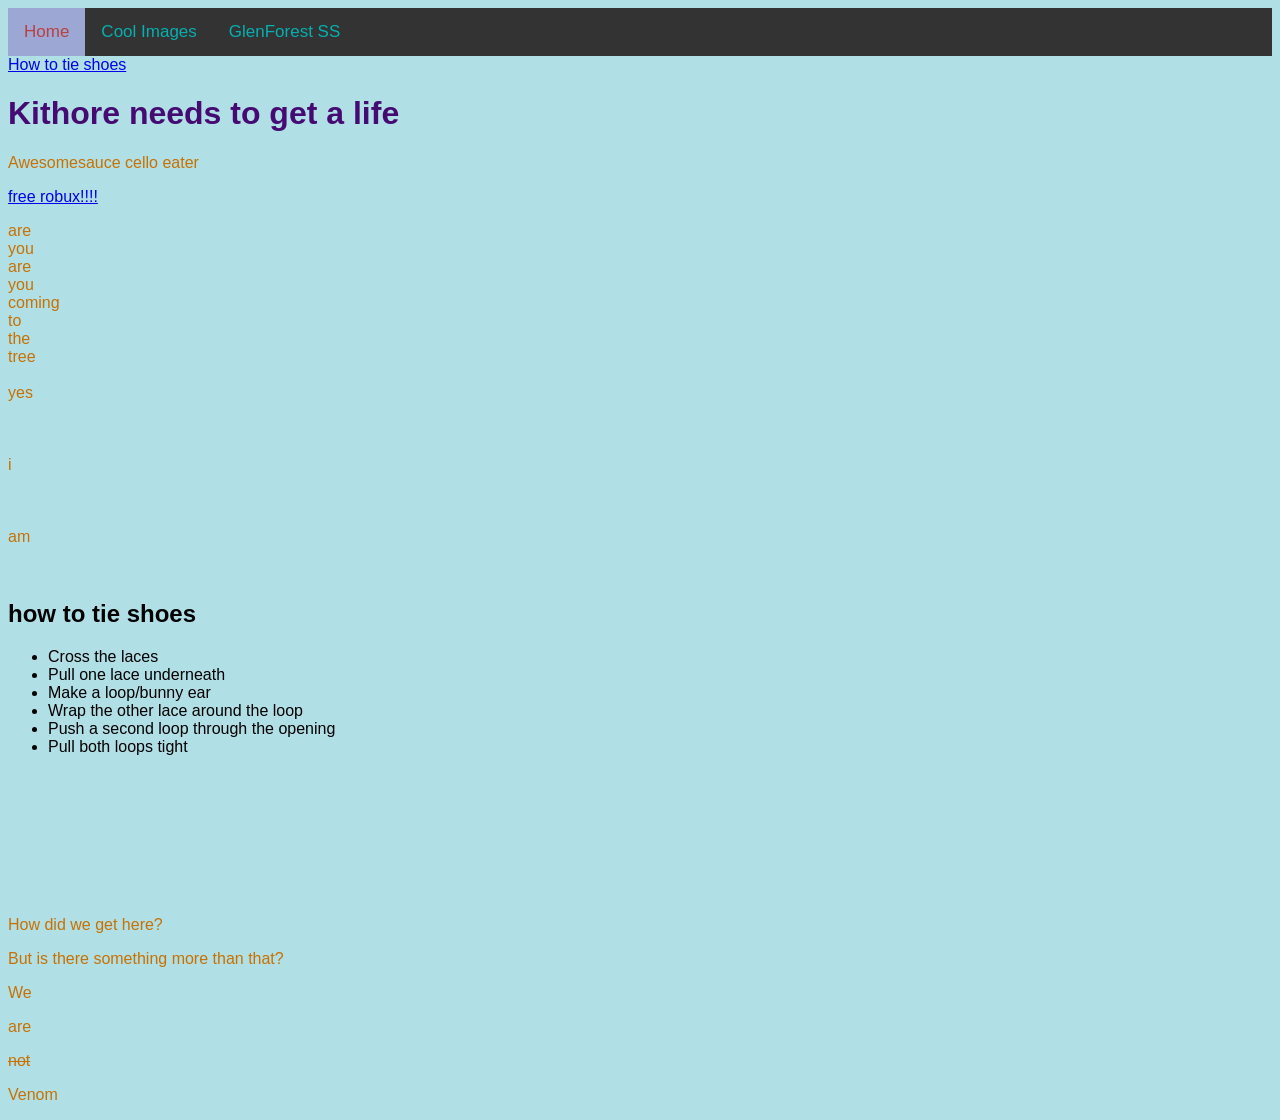
==== index.html @ 84b31473 "Create index.html" ====
<!DOCTYPE html>
<html lang="en">

<head>
    <title>Refactored Space Spork</title>
    <link rel="icon" type="image/x-icon" href="https://www.alternatehistory.com/forum/attachments/untitled-1-jpg.70147/">
    <link rel="stylesheet" href="styles.css">
</head>

<div class="topnav">
    <a class="active" href="index.html">Home</a>
    <a href="coolimages.html">Cool Images</a>
    <a href="myschool.html">GlenForest SS</a>
</div>

<body>
    <a href="#shoelace">How to tie shoes</a>
    <h1>Kithore needs to get a life</h1>
    <p> Awesomesauce cello eater</p>
    <a href="https://www.youtube.com/shorts/I37zYh8olo0">free robux!!!!</a>
    <p>
        are<br>
        you<br>
        are<br>
        you<br>
        coming<br>
        to<br>
        the<br>
        tree<br>
        <br>
        yes
        <br>
        <br>
        <br>
        <br>
        i
        <br>
        <br>
        <br>
        <br>
        am
        <br>
    </p>
    <br>
    <h2 id="shoelace">how to tie shoes<br /></h2>
    <ul>
        <li>Cross the laces</li>
        <li>Pull one lace underneath</li>
        <li>Make a loop/bunny ear</li>
        <li>Wrap the other lace around the loop</li>
        <li>Push a second loop through the opening</li>
        <li>Pull both loops tight</li>
        <br>
        <br>
        <br>
        <br>
        <br>
        <br>
        <br>
        <br>
    </ul>
    <p>How did we get here?</p>
    <p>But is there something more than that?</p>
    <p>We</p>
    <p>are</p>
    <p><s>not</s></p>
    <p>Venom</p>
</body>
</html>
---- styles.css ----
* {
      font-family:Verdana, Geneva, Tahoma, sans-serif
      }

      body {
        background-color: powderblue;
        }
        h1 {
          color: rgb(70, 11, 114);
          }
          p {
            color: rgb(200, 113, 0);
            }

            .topnav {
              background-color: #333;
                overflow: hidden;
                }

                .topnav a {
                  float: left;
                    color: #06b0b0;
                      text-align: center;
                        padding: 14px 16px;
                          text-decoration: none;
                            font-size: 17px;
                            }

                            .topnav a:hover {
                              background-color: #edffb8;
                                color: sandybrown;
                                }

                                .topnav a.active {
                                  background-color: #9da7d4;
                                    color: rgb(183, 65, 65);
                                    }
}
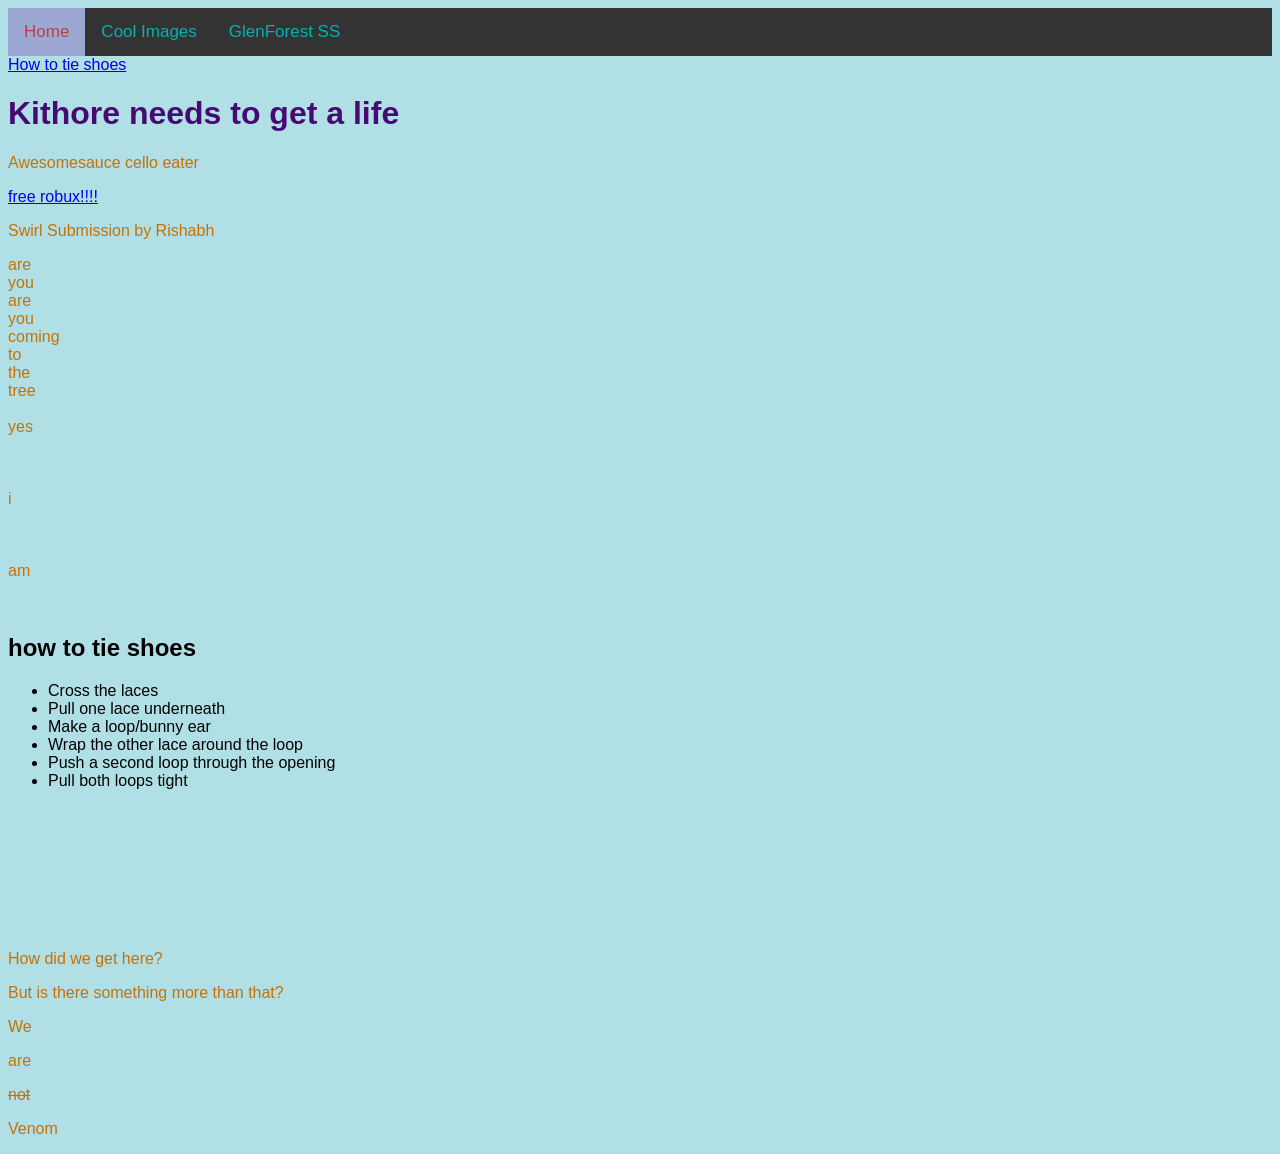
==== commit 89f8ce5a: "Update index.html" ====
--- a/index.html
+++ b/index.html
@@ -18,6 +18,7 @@
     <h1>Kithore needs to get a life</h1>
     <p> Awesomesauce cello eater</p>
     <a href="https://www.youtube.com/shorts/I37zYh8olo0">free robux!!!!</a>
+    <p>Swirl Submission by Rishabh
     <p>
         are<br>
         you<br>
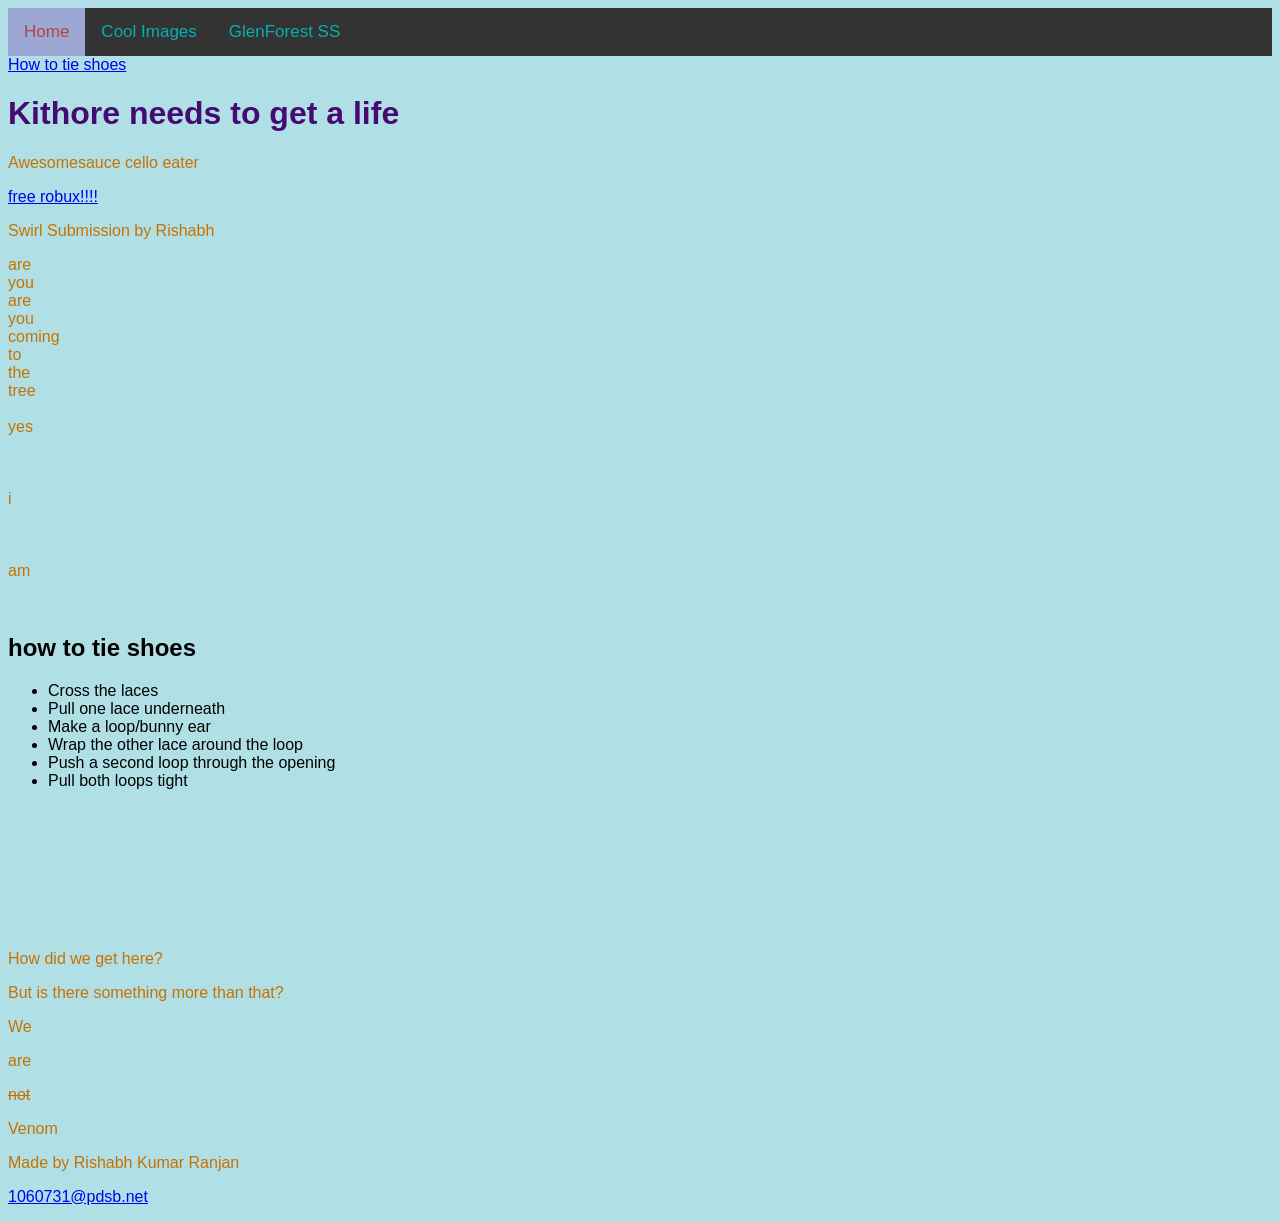
==== commit 4c232144: "Update index.html" ====
--- a/index.html
+++ b/index.html
@@ -67,4 +67,8 @@
     <p><s>not</s></p>
     <p>Venom</p>
 </body>
+<footer>
+    <p>Made by Rishabh Kumar Ranjan</p>
+    <p><a href="mailto:1060731@pdsb.net">1060731@pdsb.net</a></p>
+</footer>
 </html>
